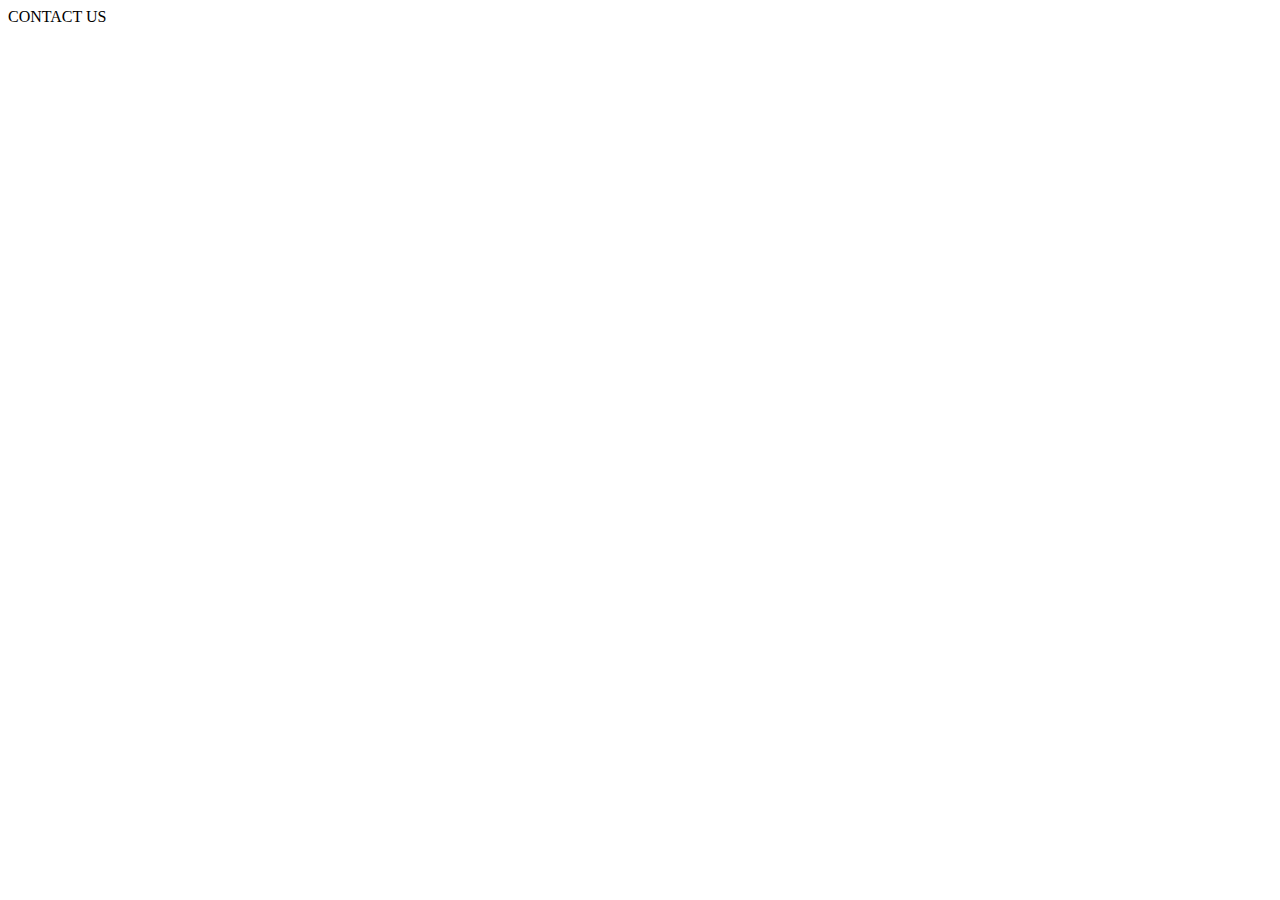
==== contact.html @ f60ae291 "Checkpoint 1" ====
<!DOCTYPE html>
<html lang="en">
<head>
    <meta charset="UTF-8">
    <meta http-equiv="X-UA-Compatible" content="IE=edge">
    <meta name="viewport" content="width=device-width, initial-scale=1.0">
    <title>Contact</title>
</head>
<body>
    <div>
        CONTACT US
    </div>
</body>
</html>
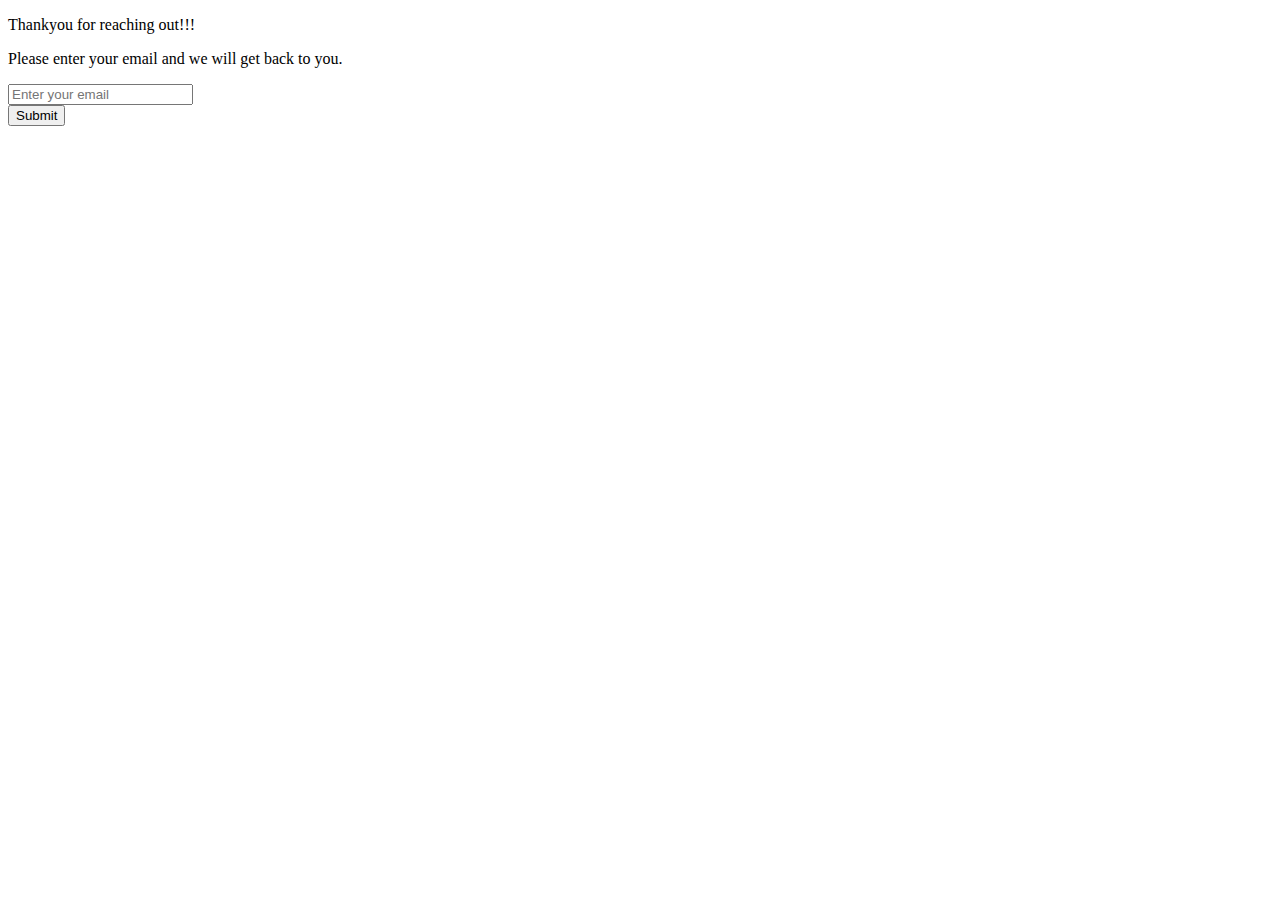
==== commit 96c6b6f4: "Checkpoint 3" ====
--- a/contact.html
+++ b/contact.html
@@ -8,7 +8,12 @@
 </head>
 <body>
     <div>
-        CONTACT US
+        <form action="index.html" method="get">
+            <p>Thankyou for reaching out!!!</p>
+            <p>Please enter your email and we will get back to you.</p>
+            <input type="email" name="email" placeholder="Enter your email" required><br>
+            <input type="submit" value="Submit">
+        </form>
     </div>
 </body>
 </html>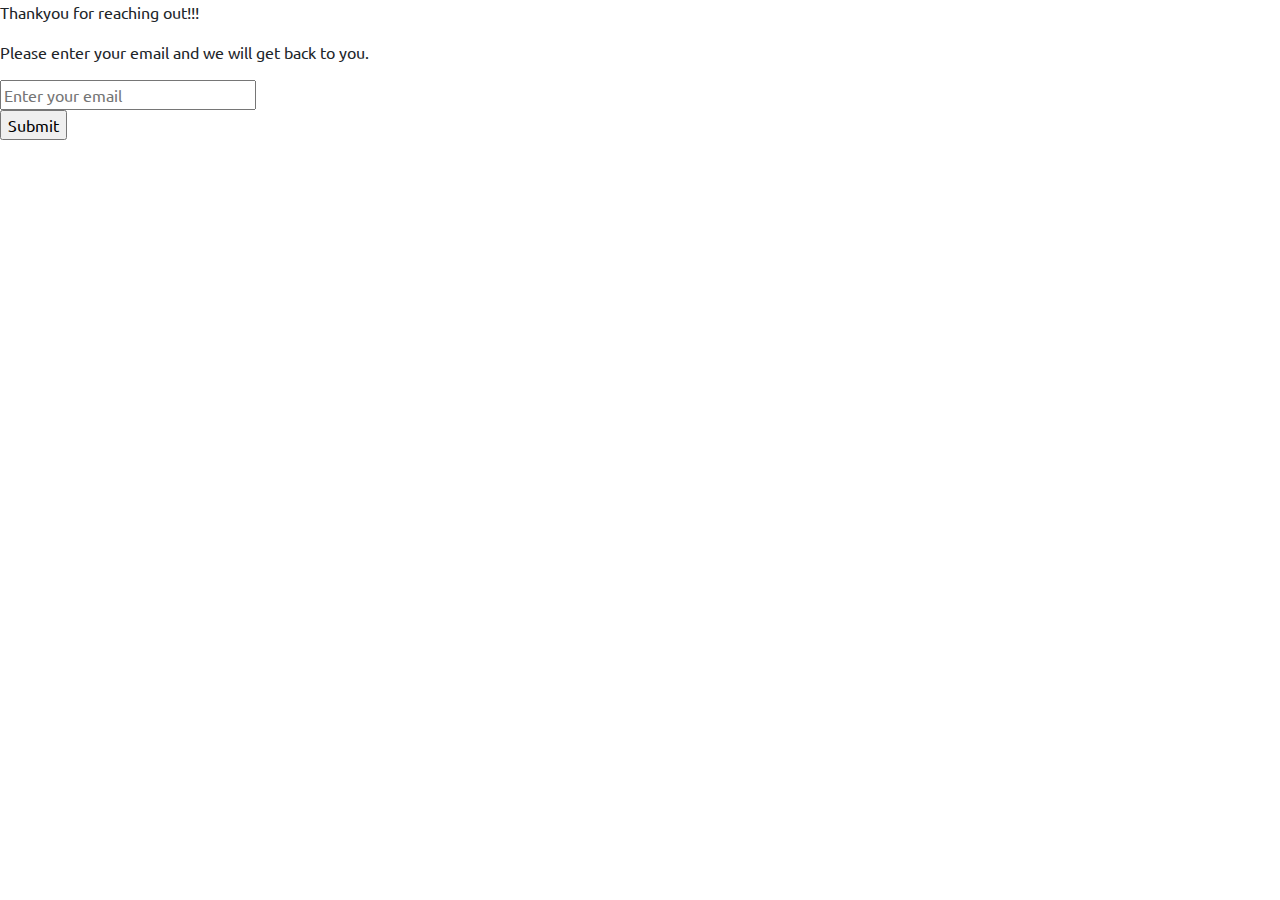
==== commit cf998ce2: "checkpoint 8" ====
--- a/contact.html
+++ b/contact.html
@@ -1,19 +1,28 @@
 <!DOCTYPE html>
 <html lang="en">
+
 <head>
-    <meta charset="UTF-8">
-    <meta http-equiv="X-UA-Compatible" content="IE=edge">
-    <meta name="viewport" content="width=device-width, initial-scale=1.0">
-    <title>Contact</title>
+  <meta charset="UTF-8">
+  <meta http-equiv="X-UA-Compatible" content="IE=edge">
+  <meta name="viewport" content="width=device-width, initial-scale=1.0">
+  <link rel="stylesheet" href="https://stackpath.bootstrapcdn.com/bootstrap/4.5.0/css/bootstrap.min.css">
+  <script src="https://ajax.googleapis.com/ajax/libs/jquery/3.5.1/jquery.min.js"></script>
+  <script src="https://stackpath.bootstrapcdn.com/bootstrap/4.5.0/js/bootstrap.min.js"></script>
+  <link href="https://fonts.googleapis.com/css2?family=Ubuntu&display=swap" rel="stylesheet">
+  <link rel="stylesheet" href="styles/common.css">
+
+  <title>Contact</title>
 </head>
+
 <body>
-    <div>
-        <form action="index.html" method="get">
-            <p>Thankyou for reaching out!!!</p>
-            <p>Please enter your email and we will get back to you.</p>
-            <input type="email" name="email" placeholder="Enter your email" required><br>
-            <input type="submit" value="Submit">
-        </form>
-    </div>
+  <div>
+    <form action="index.html" method="get">
+      <p>Thankyou for reaching out!!!</p>
+      <p>Please enter your email and we will get back to you.</p>
+      <input type="email" name="email" placeholder="Enter your email" required><br>
+      <input type="submit" value="Submit">
+    </form>
+  </div>
 </body>
-</html>+
+</html>
--- a/styles/common.css
+++ b/styles/common.css
@@ -0,0 +1,82 @@
+* {
+  font-family: 'Ubuntu', sans-serif;
+}
+
+header {
+  background-color: rosybrown;
+  display: flex;
+  justify-content: space-between;
+  align-items: center;
+  position: absolute;
+  top: 0px;
+  left: 0px;
+  overflow: hidden;
+  width: 100%;
+  height: 60px;
+  position: fixed;
+}
+
+footer {
+  display: flex;
+  justify-content: space-between;
+  align-items: center;
+  background-color: rosybrown;
+  position: absolute;
+  height: 60px;
+  bottom: 0px;
+  left: 0px;
+  right: 0px;
+  overflow: hidden;
+}
+
+#contentDiv {
+  display: flex;
+  overflow: auto;
+  flex-direction: column;
+  position: absolute;
+  top: 60px;
+  bottom: 60px;
+  left: 0px;
+  right: 0px;
+  overflow: auto;
+}
+
+#logo {
+  margin-left: 1%;
+  height: 60px;
+  width: 60px;
+}
+
+#loginDiv {
+  margin-right: 2%;
+}
+
+#login {
+  color: black;
+  margin-right: 2%;
+  margin: 2%;
+}
+
+#copyright {
+  text-align: center;
+}
+
+.socialMedia {
+  height: 20px;
+  width: 22px;
+  padding: 0 3px;
+}
+
+#contactDiv {
+  margin-left: 2%;
+}
+
+#socialMediaDiv {
+  margin-right: 2%;
+}
+.heading{
+  font-family: cursive;
+}
+#contactBtn{
+  margin-bottom: 2%;
+}
